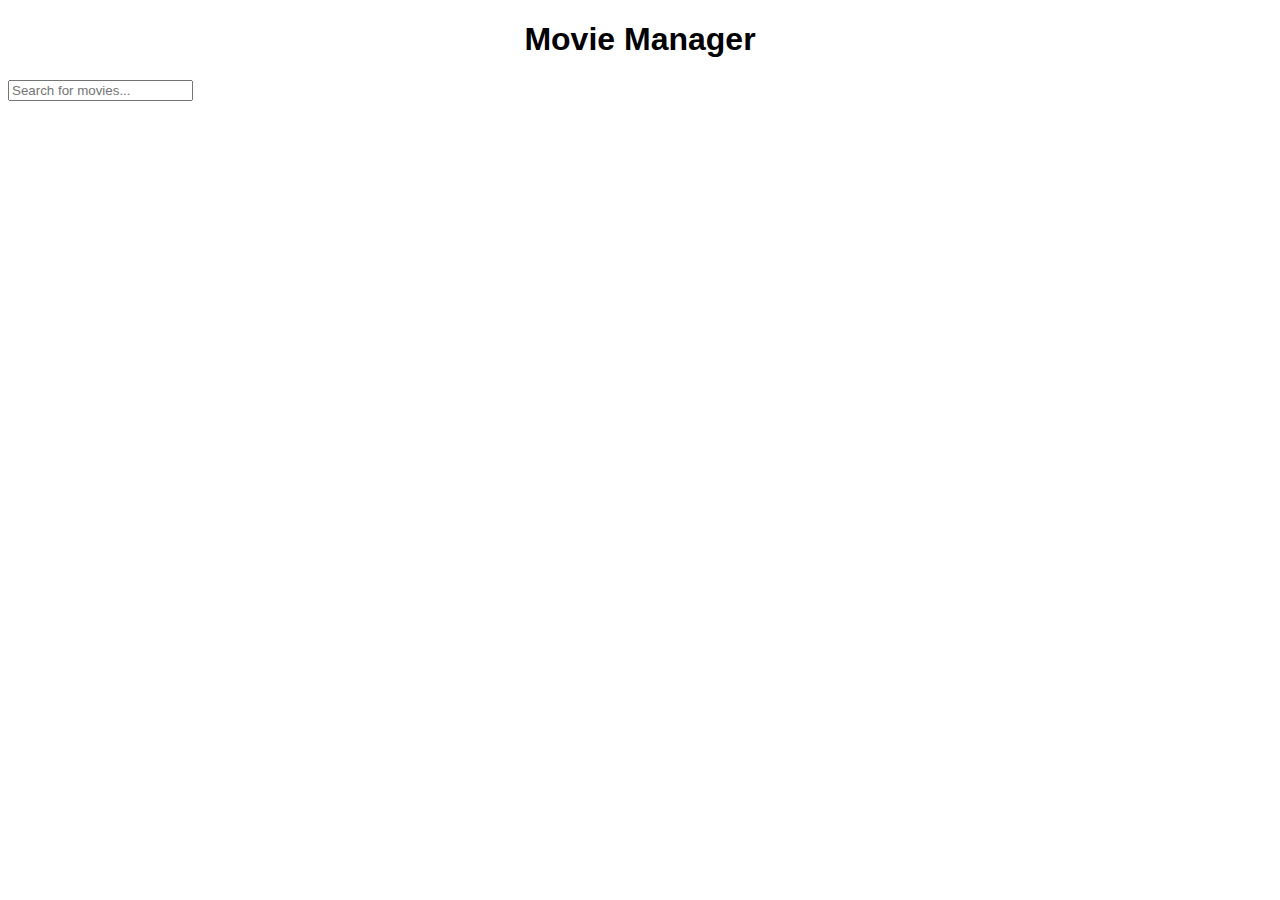
==== MovieManager/index.html @ ae1fbfea "2" ====
<!DOCTYPE html>
<html lang="en">
  <head>
    <meta charset="UTF-8" />
    <meta name="viewport" content="width=device-width, initial-scale=1.0" />
    <title>Movie Manager</title>
    <link rel="stylesheet" href="style.css" />
    <link href="https://fonts.cdnfonts.com/css/satoshi" rel="stylesheet" />
  </head>
  <body>
    <h1>Movie Manager</h1>
    <input type="text" id="search" placeholder="Search for movies..." />
    <ul id="movie-list"></ul>
    <script src="script.js"></script>
  </body>
</html>
---- MovieManager/style.css ----
@import url("https://fonts.cdnfonts.com/css/satoshi");

body {
  font-family: "Satoshi", sans-serif;
}

h1 {
  text-align: center;
}

#movie-list,
#favorites-list {
  list-style-type: none;
  padding: 0;
}

li {
  margin: 10px 0;
  padding: 10px;
  border: 1px solid #ccc;
}

button {
  display: block;
  margin: 20px auto;
  padding: 10px 20px;
}
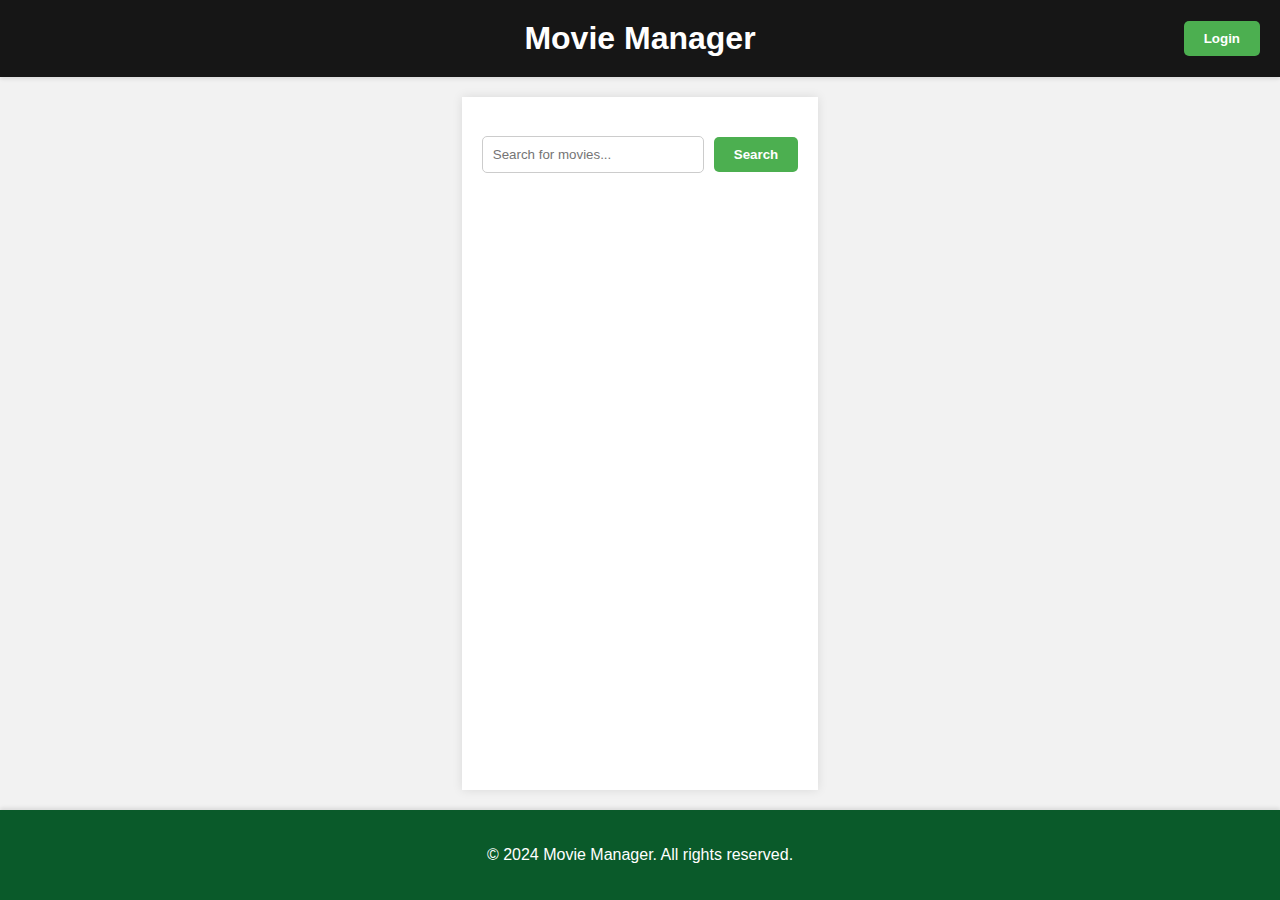
==== commit e1b2e817: "4" ====
--- a/MovieManager/index.html
+++ b/MovieManager/index.html
@@ -8,9 +8,32 @@
     <link href="https://fonts.cdnfonts.com/css/satoshi" rel="stylesheet" />
   </head>
   <body>
-    <h1>Movie Manager</h1>
-    <input type="text" id="search" placeholder="Search for movies..." />
-    <ul id="movie-list"></ul>
+    <header>
+      <nav>
+        <h1>Movie Manager</h1>
+        <div class="auth-buttons">
+          <button id="loginButton">Login</button>
+          <button id="logoutButton" style="display: none">Logout</button>
+        </div>
+      </nav>
+    </header>
+
+    <div class="container">
+      <div class="search-container">
+        <input
+          type="text"
+          id="search"
+          class="search-input"
+          placeholder="Search for movies..."
+        />
+        <button id="searchButton" class="search-button">Search</button>
+      </div>
+      <ul id="movie-list"></ul>
+    </div>
+
+    <footer>
+      <p>&copy; 2024 Movie Manager. All rights reserved.</p>
+    </footer>
     <script src="script.js"></script>
   </body>
 </html>
--- a/MovieManager/style.css
+++ b/MovieManager/style.css
@@ -1,15 +1,67 @@
-@import url("https://fonts.cdnfonts.com/css/satoshi");
-
 body {
   font-family: "Satoshi", sans-serif;
+  background-color: #f2f2f2;
+  margin: 0;
+  padding: 0;
+  display: flex;
+  flex-direction: column;
+  min-height: 100vh;
 }
 
-h1 {
+header {
+  background-color: #161616;
+  padding: 20px 0;
+  color: white;
+  box-shadow: 0 2px 4px rgba(0, 0, 0, 0.1);
+}
+
+nav {
+  display: flex;
+  justify-content: center;
+  align-items: center;
+  position: relative;
+}
+
+nav h1 {
+  margin: 0;
+  font-size: 2em;
+  flex: 1;
   text-align: center;
 }
 
-#movie-list,
-#favorites-list {
+.auth-buttons {
+  position: absolute;
+  right: 20px;
+  display: flex;
+  gap: 10px;
+}
+
+.auth-buttons button {
+  background-color: #4caf50;
+  color: white;
+  font-weight: bold;
+  border: none;
+  border-radius: 5px;
+  padding: 10px 20px;
+  cursor: pointer;
+  transition: background-color 0.3s ease;
+}
+
+.auth-buttons button:hover {
+  background-color: #45a049;
+}
+
+.container {
+  flex: 1;
+  max-width: 800px;
+  margin: 20px auto;
+  padding: 20px;
+  background-color: white;
+  box-shadow: 0 0 10px rgba(0, 0, 0, 0.1);
+  text-align: center;
+}
+
+ul {
   list-style-type: none;
   padding: 0;
 }
@@ -18,10 +70,66 @@
   margin: 10px 0;
   padding: 10px;
   border: 1px solid #ccc;
+  background-color: #f9f9f9;
+  transition: background-color 0.3s ease;
+}
+
+li:hover {
+  background-color: #e9e9e9;
 }
 
 button {
   display: block;
   margin: 20px auto;
   padding: 10px 20px;
+  background-color: #4caf50;
+  color: white;
+  font-weight: bold;
+  border: none;
+  border-radius: 5px;
+  cursor: pointer;
+  transition: background-color 0.3s ease;
 }
+
+button:hover {
+  background-color: #45a049;
+}
+
+.search-container {
+  display: flex;
+  justify-content: center;
+  align-items: center;
+  margin-bottom: 20px;
+}
+
+.search-input {
+  padding: 10px;
+  border: 1px solid #ccc;
+  border-radius: 5px;
+  margin-right: 10px;
+  width: 200px;
+}
+
+.search-button {
+  padding: 10px 20px;
+  background-color: #4caf50;
+  color: white;
+  border: none;
+  border-radius: 5px;
+  cursor: pointer;
+  font-weight: bold;
+  transition: background-color 0.3s ease;
+}
+
+search-button:hover {
+  background-color: #45a049;
+}
+
+footer {
+  background-color: #0a5a2a;
+  color: white;
+  padding: 20px 0;
+  text-align: center;
+  box-shadow: 0 -2px 4px rgba(0, 0, 0, 0.1);
+  margin-top: auto;
+}
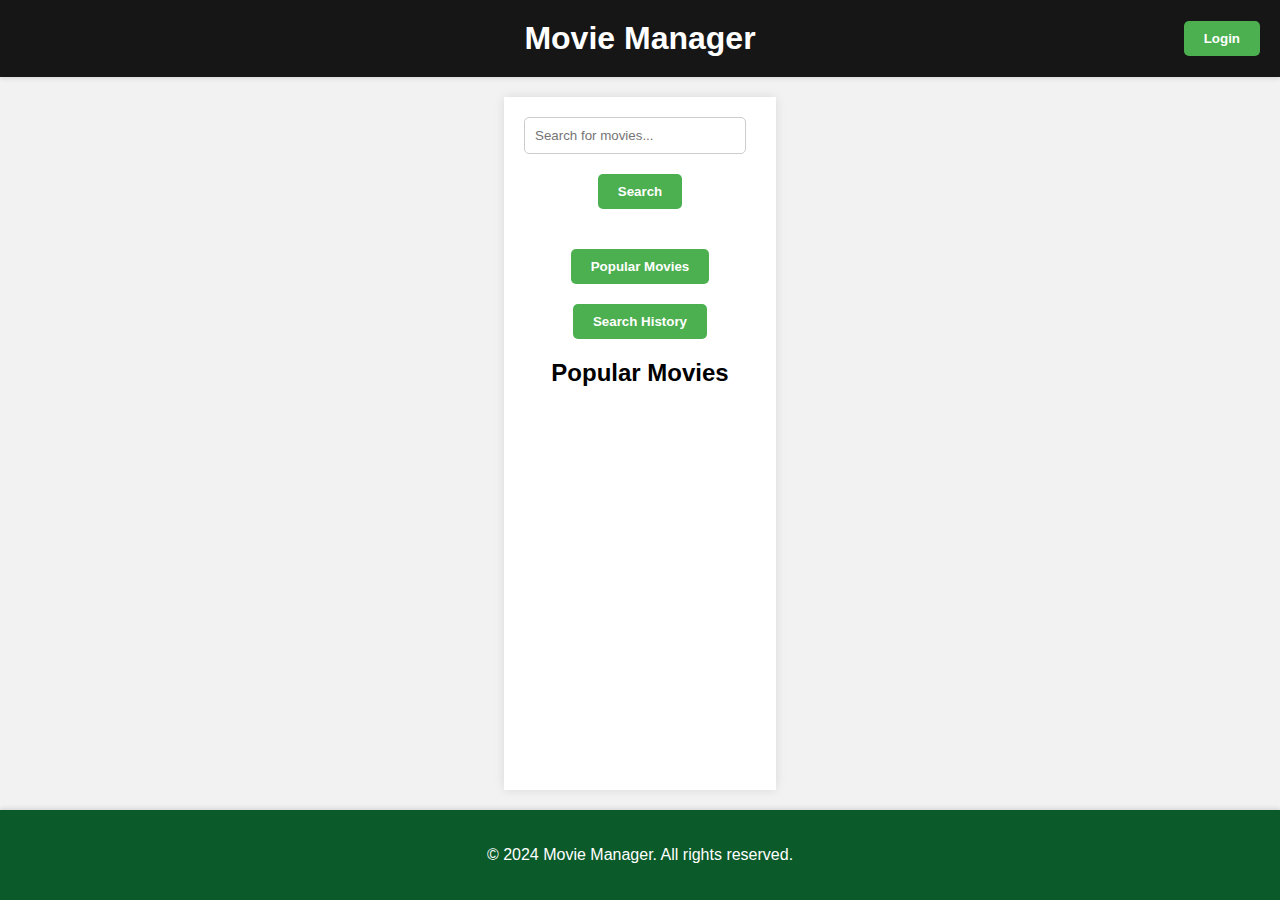
==== commit 5e288789: "5" ====
--- a/MovieManager/index.html
+++ b/MovieManager/index.html
@@ -1,39 +1,70 @@
 <!DOCTYPE html>
 <html lang="en">
-  <head>
+<head>
     <meta charset="UTF-8" />
     <meta name="viewport" content="width=device-width, initial-scale=1.0" />
     <title>Movie Manager</title>
     <link rel="stylesheet" href="style.css" />
     <link href="https://fonts.cdnfonts.com/css/satoshi" rel="stylesheet" />
-  </head>
-  <body>
+    <style>
+        .movie-item img {
+            display: block;
+            margin-left: auto;
+            margin-right: auto;
+        }
+        .movie-item span {
+            display: block;
+            text-align: center;
+            margin-top: 10px;
+        }
+    </style>
+</head>
+<body>
     <header>
-      <nav>
-        <h1>Movie Manager</h1>
-        <div class="auth-buttons">
-          <button id="loginButton">Login</button>
-          <button id="logoutButton" style="display: none">Logout</button>
-        </div>
-      </nav>
+        <nav>
+            <h1>Movie Manager</h1>
+            <div class="auth-buttons">
+                <button id="loginButton">Login</button>
+                <button id="logoutButton" style="display: none">Logout</button>
+            </div>
+        </nav>
     </header>
 
     <div class="container">
-      <div class="search-container">
-        <input
-          type="text"
-          id="search"
-          class="search-input"
-          placeholder="Search for movies..."
-        />
-        <button id="searchButton" class="search-button">Search</button>
-      </div>
-      <ul id="movie-list"></ul>
+        <div class="search-container">
+            <form id="search-form">
+                <input
+                    type="text"
+                    id="search"
+                    class="search-input"
+                    placeholder="Search for movies..."
+                />
+                <button type="submit" class="search-button">Search</button>
+            </form>
+        </div>
+        <div id="tabs">
+            <button class="tab-button" data-tab="popular-movies">Popular Movies</button>
+            <button class="tab-button" data-tab="search-history">Search History</button>
+        </div>
+        <div id="tab-contents">
+            <div id="popular-movies" class="tab-content">
+                <h2>Popular Movies</h2>
+                <ul id="popular-movie-list"></ul>
+            </div>
+            <div id="search-history" class="tab-content" style="display: none;">
+                <h2>Your Search History</h2>
+                <ul id="search-history-list"></ul>
+            </div>
+        </div>
+        <div id="search-results" style="display: none;">
+            <h2>Search Results</h2>
+            <ul id="movie-list"></ul>
+        </div>
     </div>
 
     <footer>
-      <p>&copy; 2024 Movie Manager. All rights reserved.</p>
+        <p>&copy; 2024 Movie Manager. All rights reserved.</p>
     </footer>
     <script src="script.js"></script>
-  </body>
-</html>
+</body>
+</html>